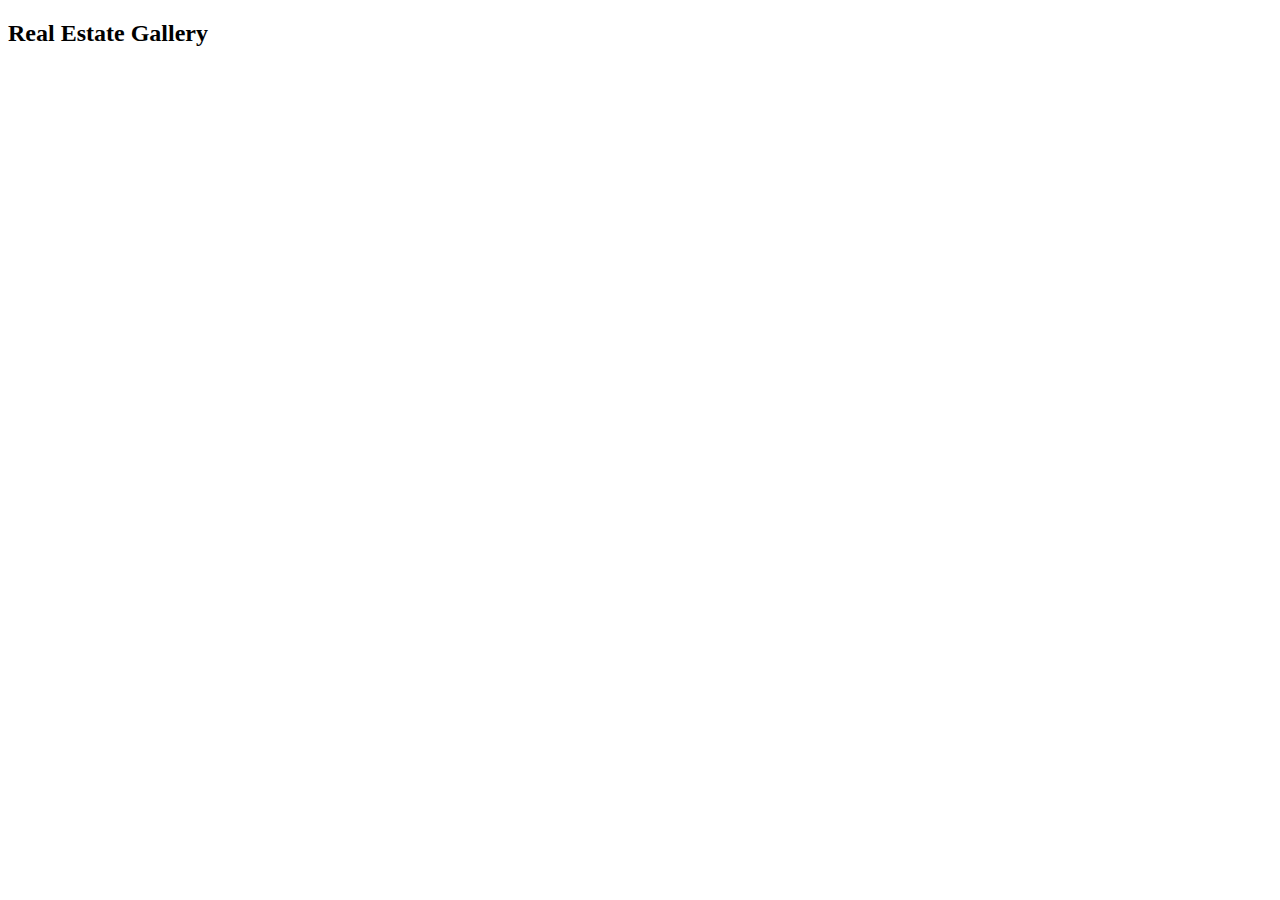
==== src/main/resources/templates/index.html @ 0ec1a6f6 "Added some images, Made Controller and index file" ====
<!DOCTYPE html>
<html xmlns:th="http://www.thymeleaf.org">
<head>
    <title>Real Estate Gallery</title>
    <style>
        img { width: 200px; height: auto; cursor: pointer; margin: 10px; }
    </style>
</head>
<body>

<h2>Real Estate Gallery</h2>

<div>
    <th:block th:each="image : ${images}">
        <img th:src="${image.displayThumbnail()}"
             th:attr="data-full=${image.display()}"
             onclick="showFullImage(this)">
    </th:block>
</div>

<script>
    function showFullImage(imgElement) {
        let fullImageUrl = imgElement.getAttribute("data-full");
        imgElement.src = fullImageUrl;
    }
</script>

</body>
</html>
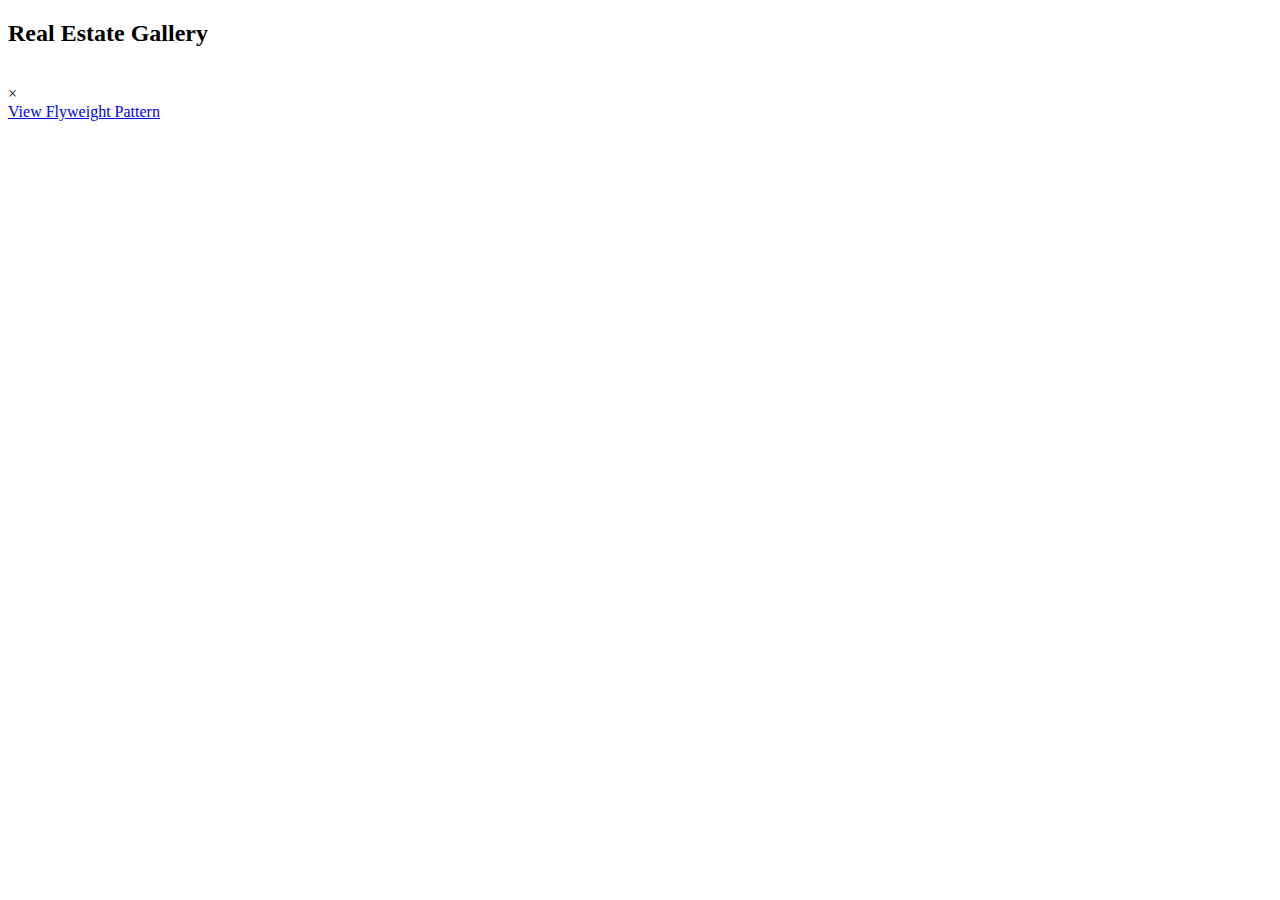
==== commit ee42534d: "Changed the style, Added Flyweight example" ====
--- a/src/main/resources/templates/index.html
+++ b/src/main/resources/templates/index.html
@@ -2,27 +2,44 @@
 <html xmlns:th="http://www.thymeleaf.org">
 <head>
     <title>Real Estate Gallery</title>
-    <style>
-        img { width: 200px; height: auto; cursor: pointer; margin: 10px; }
-    </style>
+    <link rel="stylesheet" href="/css/style.css">
 </head>
 <body>
 
 <h2>Real Estate Gallery</h2>
 
-<div>
+<div class="gallery">
     <th:block th:each="image : ${images}">
-        <img th:src="${image.displayThumbnail()}"
+        <img class="thumbnail"
+             th:src="${image.displayThumbnail()}"
              th:attr="data-full=${image.display()}"
-             onclick="showFullImage(this)">
+             onclick="showFullImage(this.getAttribute('data-full'))">
     </th:block>
 </div>
 
+<div id="previewContainer">
+    <span class="close-btn" onclick="closePreview()">&times;</span>
+    <img id="previewImage">
+</div>
+
+<a href="/flyweight" class="flyweight-link">View Flyweight Pattern</a>
+
 <script>
-    function showFullImage(imgElement) {
-        let fullImageUrl = imgElement.getAttribute("data-full");
-        imgElement.src = fullImageUrl;
+    function showFullImage(fullImageUrl) {
+        const preview = document.getElementById('previewImage');
+        preview.src = fullImageUrl;
+        document.getElementById('previewContainer').style.display = 'flex';
     }
+
+    function closePreview() {
+        document.getElementById('previewContainer').style.display = 'none';
+    }
+
+    document.getElementById('previewContainer').addEventListener('click', function (e) {
+        if (e.target === this) {
+            closePreview();
+        }
+    });
 </script>
 
 </body>
